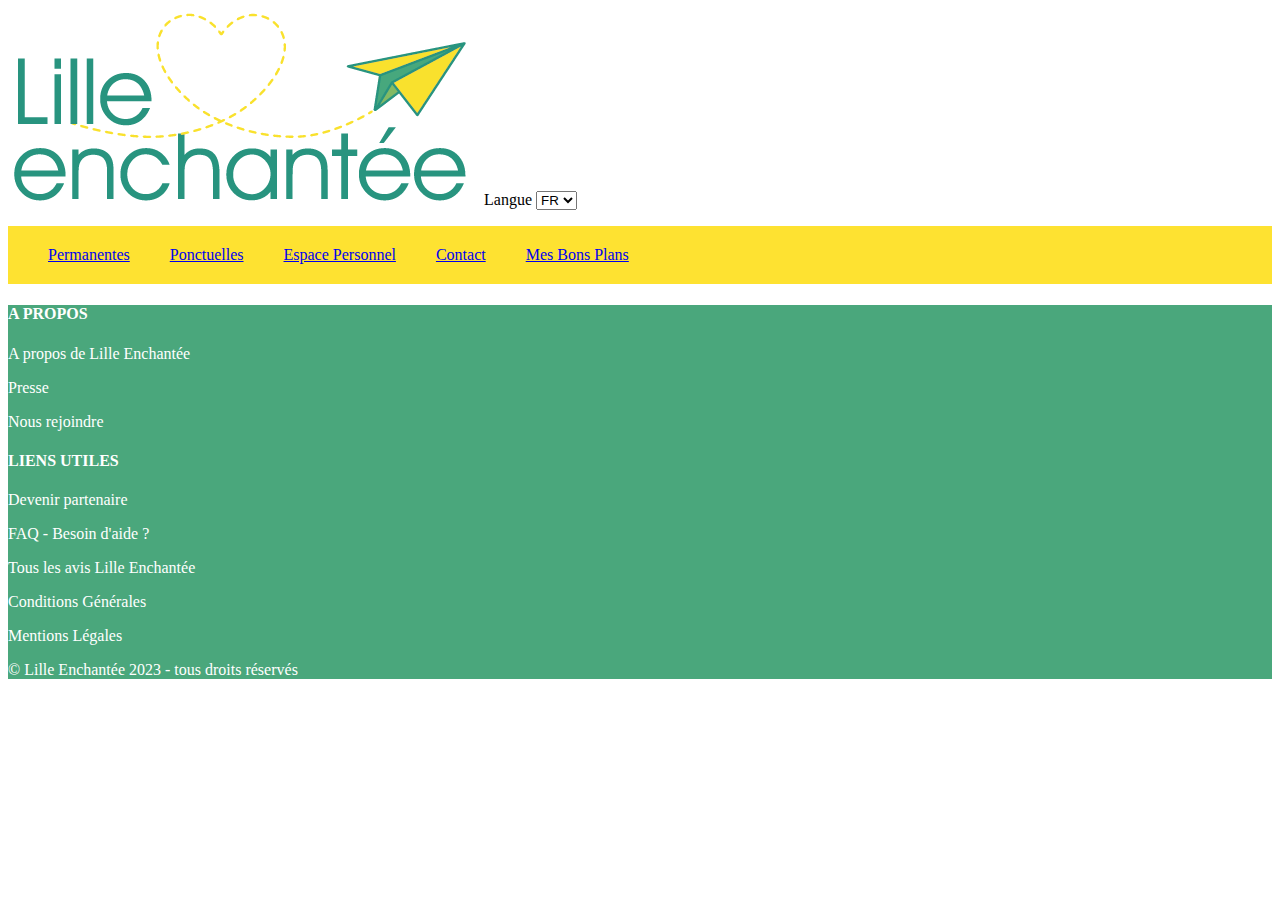
==== espacepersonnel.html @ f87b08e6 "modification index.html + création des autres pages + css + images" ====
<!DOCTYPE html>
<html lang="en">
<head>
    <meta charset="UTF-8">
    <meta http-equiv="X-UA-Compatible" content="IE=edge">
    <meta name="viewport" content="width=device-width, initial-scale=1.0">
    <link rel="stylesheet" href="style.css">
    <title>Lille Enchantée</title>
</head>
<body>
    <header>
        <a href="index.html"><img src="images/LILLE_ENCHANTEE_LOGO.png" alt=""></a>
        
        <a href="formulairedeconnexion.html"> <img src="" alt=""></a>
        <a href="espacepersonnel.html"> <img src="" alt=""></a>

        <label for="language">Langue</label>
        <select name="language" id="language">
            <option value="Français">FR<img src="" alt=""></option>
            <option value="Anglais">EN<img src="" alt=""></option>
            <option value="Italier">IT<img src="" alt=""></option>
        </select>

        <nav>
            <ul>
                <li><a href="permanentes.html">Permanentes</a></li>
                <li><a href="ponctuelles.html">Ponctuelles</a></li>
                <li><a href="espacepersonnel.html">Espace Personnel</a></li>
                <li><a href="index.html">Contact</li>
                <li><a href="mesbonsplans.html">Mes Bons Plans</a></li>
            </ul>
        </nav>
    </header>

    <main>
        

    </main>


    <footer>
        <section>
            <h4>A PROPOS</h4>
            <p>A propos de Lille Enchantée</p>
            <p>Presse</p>
            <p>Nous rejoindre</p>
        </section>
        <section>
            <h4>LIENS UTILES</h4>
            <p>Devenir partenaire</p>
            <p>FAQ - Besoin d'aide ?</p>
            <p>Tous les avis Lille Enchantée</p>
        </section>
        <section>
            <p>Conditions Générales</p>
            <p>Mentions Légales</p>
        </section>

        <p class="copyright">© Lille Enchantée 2023 - tous droits réservés</p>
    </footer>
</body>
</html>
---- style.css ----
nav{background-color: #FEE231;}

footer{background-color: #4AA77C;
color: white;}

div{display: flex;
}

.pieddepage{margin: 60px;}

.contact{display: flex;}

.encart{display: flex;}

h1{ text-align: center;}

.présentation{text-align: center;}

ul{display: flex;
padding-top: 20px;
padding-bottom: 20px;
list-style-type: none;
}

li{margin-right: 40px;}
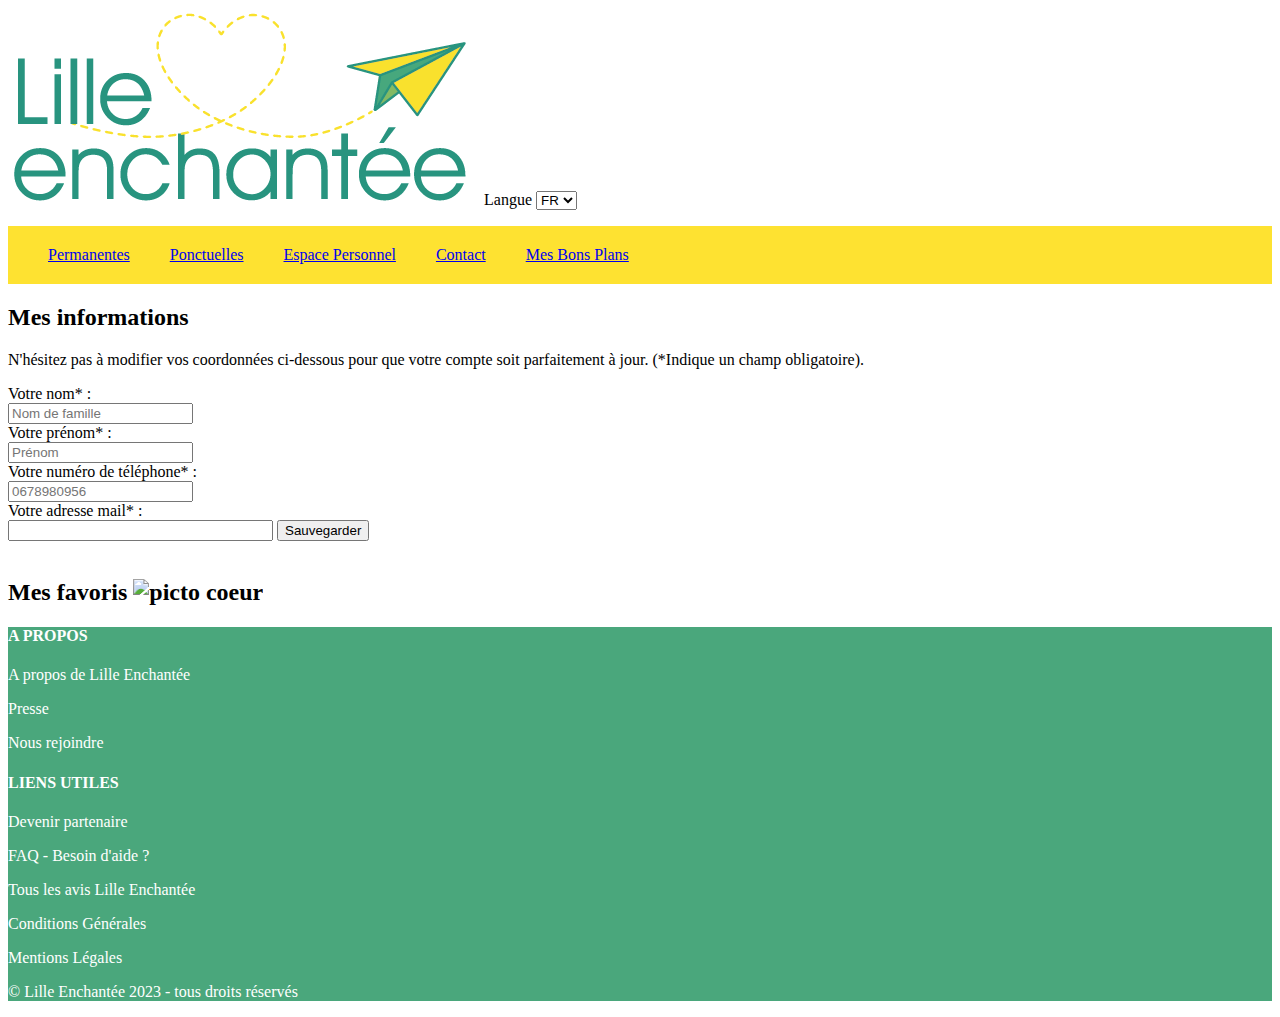
==== commit d7dea76f: "Add files via upload" ====
--- a/espacepersonnel.html
+++ b/espacepersonnel.html
@@ -33,11 +33,24 @@
     </header>
 
     <main>
-        
-
-    </main>
-
-
+        <h2>Mes informations</h2>
+        <p>N'hésitez pas à modifier vos coordonnées ci-dessous pour que votre compte soit parfaitement à jour. (*Indique un champ obligatoire).</p>
+        <form action="">
+            <label for="nomdefamille">Votre nom* : <br>
+                <input type="text" id="nomdefamille" placeholder="Nom de famille" required>
+            </label><br>
+            <label for="prenom">Votre prénom* : <br>
+                <input type="text" id="prenom" placeholder="Prénom" required>
+            </label><br>
+            <label for="phone">Votre numéro de téléphone* :</label><br>
+            <input type="tel" id="phone" name="phone" placeholder="0678980956" required>
+        </label><br>
+            <label for="email">Votre adresse mail* :</label><br>
+                <input type="email" id="email" size="30" required>
+                <input type="submit" value="Sauvegarder">
+        </label></form><br>
+    <h2>Mes favoris <img src="IMAGE/PICTO COEUR.svg" alt="picto coeur" height="30" ></h2>
+     </main>
     <footer>
         <section>
             <h4>A PROPOS</h4>
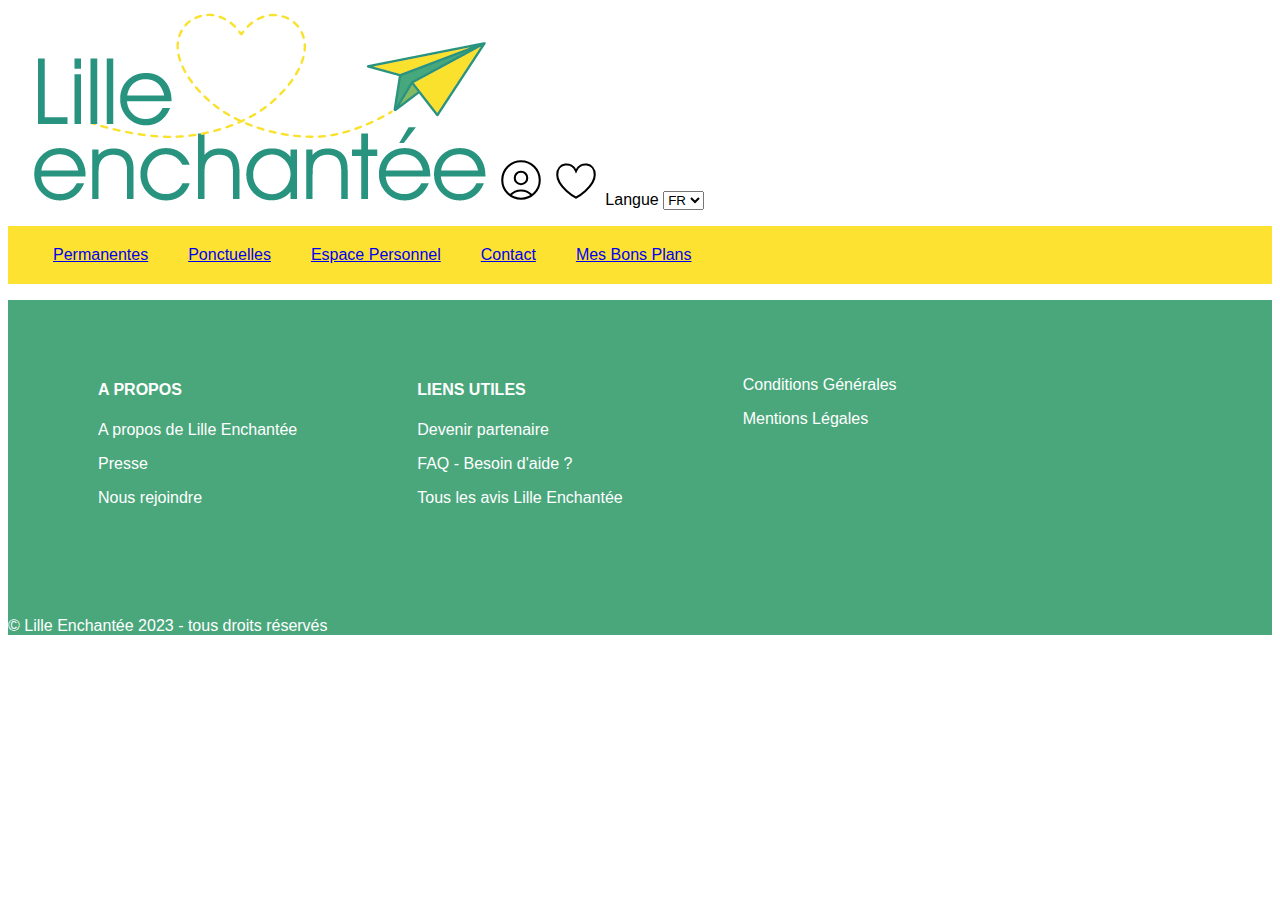
==== commit abbd25c4: "modification du header + ajout des pictos + modif CSS + autres pages" ====
--- a/espacepersonnel.html
+++ b/espacepersonnel.html
@@ -9,65 +9,56 @@
 </head>
 <body>
     <header>
-        <a href="index.html"><img src="images/LILLE_ENCHANTEE_LOGO.png" alt=""></a>
+        <a href="index.html"><img class="logo" src="images/LILLE_ENCHANTEE_LOGO.png" alt=""></a>
         
-        <a href="formulairedeconnexion.html"> <img src="" alt=""></a>
-        <a href="espacepersonnel.html"> <img src="" alt=""></a>
+        <a href="formulairedeconnexion.html"> <img src="images/PICTO_PERSO.svg" alt="" height="50px" width="50px"></a>
+        <a href="espacepersonnel.html"> <img src="images/PICTO_COEUR (1).svg" alt="" height="50px" width="50px"></a>
 
         <label for="language">Langue</label>
         <select name="language" id="language">
-            <option value="Français">FR<img src="" alt=""></option>
-            <option value="Anglais">EN<img src="" alt=""></option>
+            <option value="Français">FR</option>
+            <option value="Anglais">EN<img src="images/LG_EN.png" alt=""></option>
             <option value="Italier">IT<img src="" alt=""></option>
         </select>
 
         <nav>
             <ul>
-                <li><a href="permanentes.html">Permanentes</a></li>
-                <li><a href="ponctuelles.html">Ponctuelles</a></li>
-                <li><a href="espacepersonnel.html">Espace Personnel</a></li>
-                <li><a href="index.html">Contact</li>
-                <li><a href="mesbonsplans.html">Mes Bons Plans</a></li>
+                <li><a href="Permanentes.html">Permanentes</a></li>
+                <li><a href="Ponctuelles.html">Ponctuelles</a></li>
+                <li><a href="EspacePersonnel.html">Espace Personnel</a></li>
+                <li><a href="#contact">Contact</a></li>
+                <li><a href="MesBonsPlans.html">Mes Bons Plans</a></li>
             </ul>
         </nav>
     </header>
 
     <main>
-        <h2>Mes informations</h2>
-        <p>N'hésitez pas à modifier vos coordonnées ci-dessous pour que votre compte soit parfaitement à jour. (*Indique un champ obligatoire).</p>
-        <form action="">
-            <label for="nomdefamille">Votre nom* : <br>
-                <input type="text" id="nomdefamille" placeholder="Nom de famille" required>
-            </label><br>
-            <label for="prenom">Votre prénom* : <br>
-                <input type="text" id="prenom" placeholder="Prénom" required>
-            </label><br>
-            <label for="phone">Votre numéro de téléphone* :</label><br>
-            <input type="tel" id="phone" name="phone" placeholder="0678980956" required>
-        </label><br>
-            <label for="email">Votre adresse mail* :</label><br>
-                <input type="email" id="email" size="30" required>
-                <input type="submit" value="Sauvegarder">
-        </label></form><br>
-    <h2>Mes favoris <img src="IMAGE/PICTO COEUR.svg" alt="picto coeur" height="30" ></h2>
-     </main>
+        
+
+    </main>
+
+
     <footer>
-        <section>
+
+        <div class="mentionslegales">
+        <section class="pieddepage">
             <h4>A PROPOS</h4>
             <p>A propos de Lille Enchantée</p>
             <p>Presse</p>
             <p>Nous rejoindre</p>
         </section>
-        <section>
+        <section class="pieddepage">
             <h4>LIENS UTILES</h4>
             <p>Devenir partenaire</p>
             <p>FAQ - Besoin d'aide ?</p>
             <p>Tous les avis Lille Enchantée</p>
         </section>
-        <section>
+        <section class="pieddepage">
             <p>Conditions Générales</p>
             <p>Mentions Légales</p>
         </section>
+        </div>
+        <br>
 
         <p class="copyright">© Lille Enchantée 2023 - tous droits réservés</p>
     </footer>
--- a/style.css
+++ b/style.css
@@ -1,16 +1,26 @@
 nav{background-color: #FEE231;}
 
 footer{background-color: #4AA77C;
-color: white;}
+color: white;
+}
 
-div{display: flex;
-}
+div{display: flex;}
+
+.mentionslegales{margin-left: 30px;}
+
+
+.permanentes, .newsletter{margin-left: 120px;}
+
+.ponctuelles{margin-left: 100px;}
+
+.formulaire{margin-left: 267px;}
 
 .pieddepage{margin: 60px;}
 
 .contact{display: flex;}
 
-.encart{display: flex;}
+.encart{display: flex;
+}
 
 h1{ text-align: center;}
 
@@ -20,6 +30,17 @@
 padding-top: 20px;
 padding-bottom: 20px;
 list-style-type: none;
+margin-left: 5px;
 }
 
-li{margin-right: 40px;}+li{margin-right: 40px;}
+
+body{font-family: 'Gill Sans', 'Gill Sans MT', Calibri, 'Trebuchet MS', sans-serif;}
+
+.logo{margin-left: 20px;}
+
+input{margin-bottom: 10px;}
+
+.filtrespermanents{margin-left: 160px;}
+
+.filtre{margin-right: 10px;}
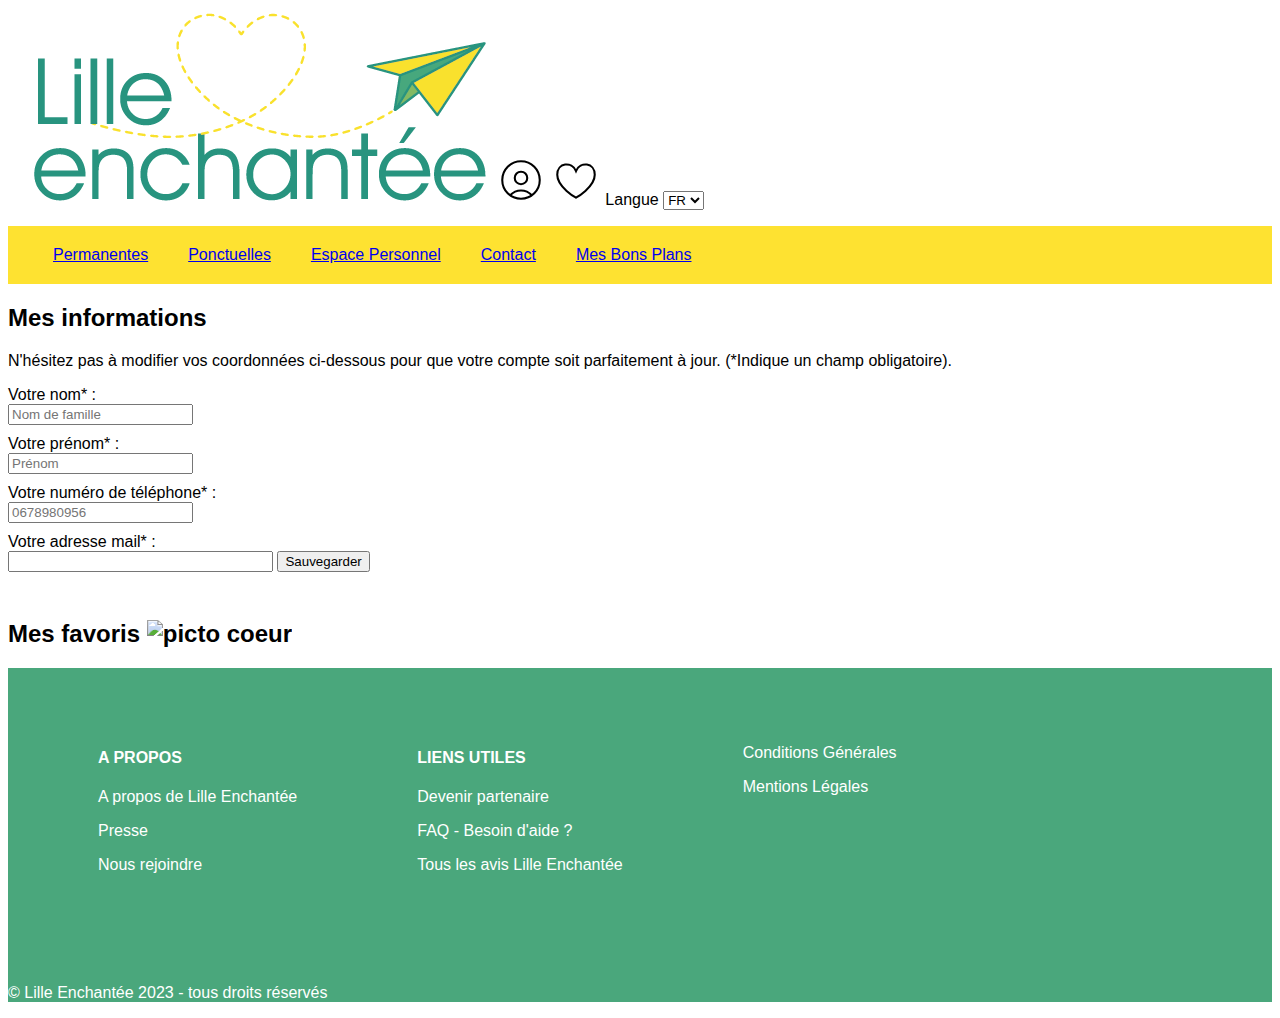
==== commit 8f6801f0: "Merge branch 'main' of https://github.com/CassandraB670/LilleEnchantee" ====
--- a/espacepersonnel.html
+++ b/espacepersonnel.html
@@ -33,11 +33,24 @@
     </header>
 
     <main>
-        
-
-    </main>
-
-
+        <h2>Mes informations</h2>
+        <p>N'hésitez pas à modifier vos coordonnées ci-dessous pour que votre compte soit parfaitement à jour. (*Indique un champ obligatoire).</p>
+        <form action="">
+            <label for="nomdefamille">Votre nom* : <br>
+                <input type="text" id="nomdefamille" placeholder="Nom de famille" required>
+            </label><br>
+            <label for="prenom">Votre prénom* : <br>
+                <input type="text" id="prenom" placeholder="Prénom" required>
+            </label><br>
+            <label for="phone">Votre numéro de téléphone* :</label><br>
+            <input type="tel" id="phone" name="phone" placeholder="0678980956" required>
+        </label><br>
+            <label for="email">Votre adresse mail* :</label><br>
+                <input type="email" id="email" size="30" required>
+                <input type="submit" value="Sauvegarder">
+        </label></form><br>
+    <h2>Mes favoris <img src="IMAGE/PICTO COEUR.svg" alt="picto coeur" height="30" ></h2>
+     </main>
     <footer>
 
         <div class="mentionslegales">
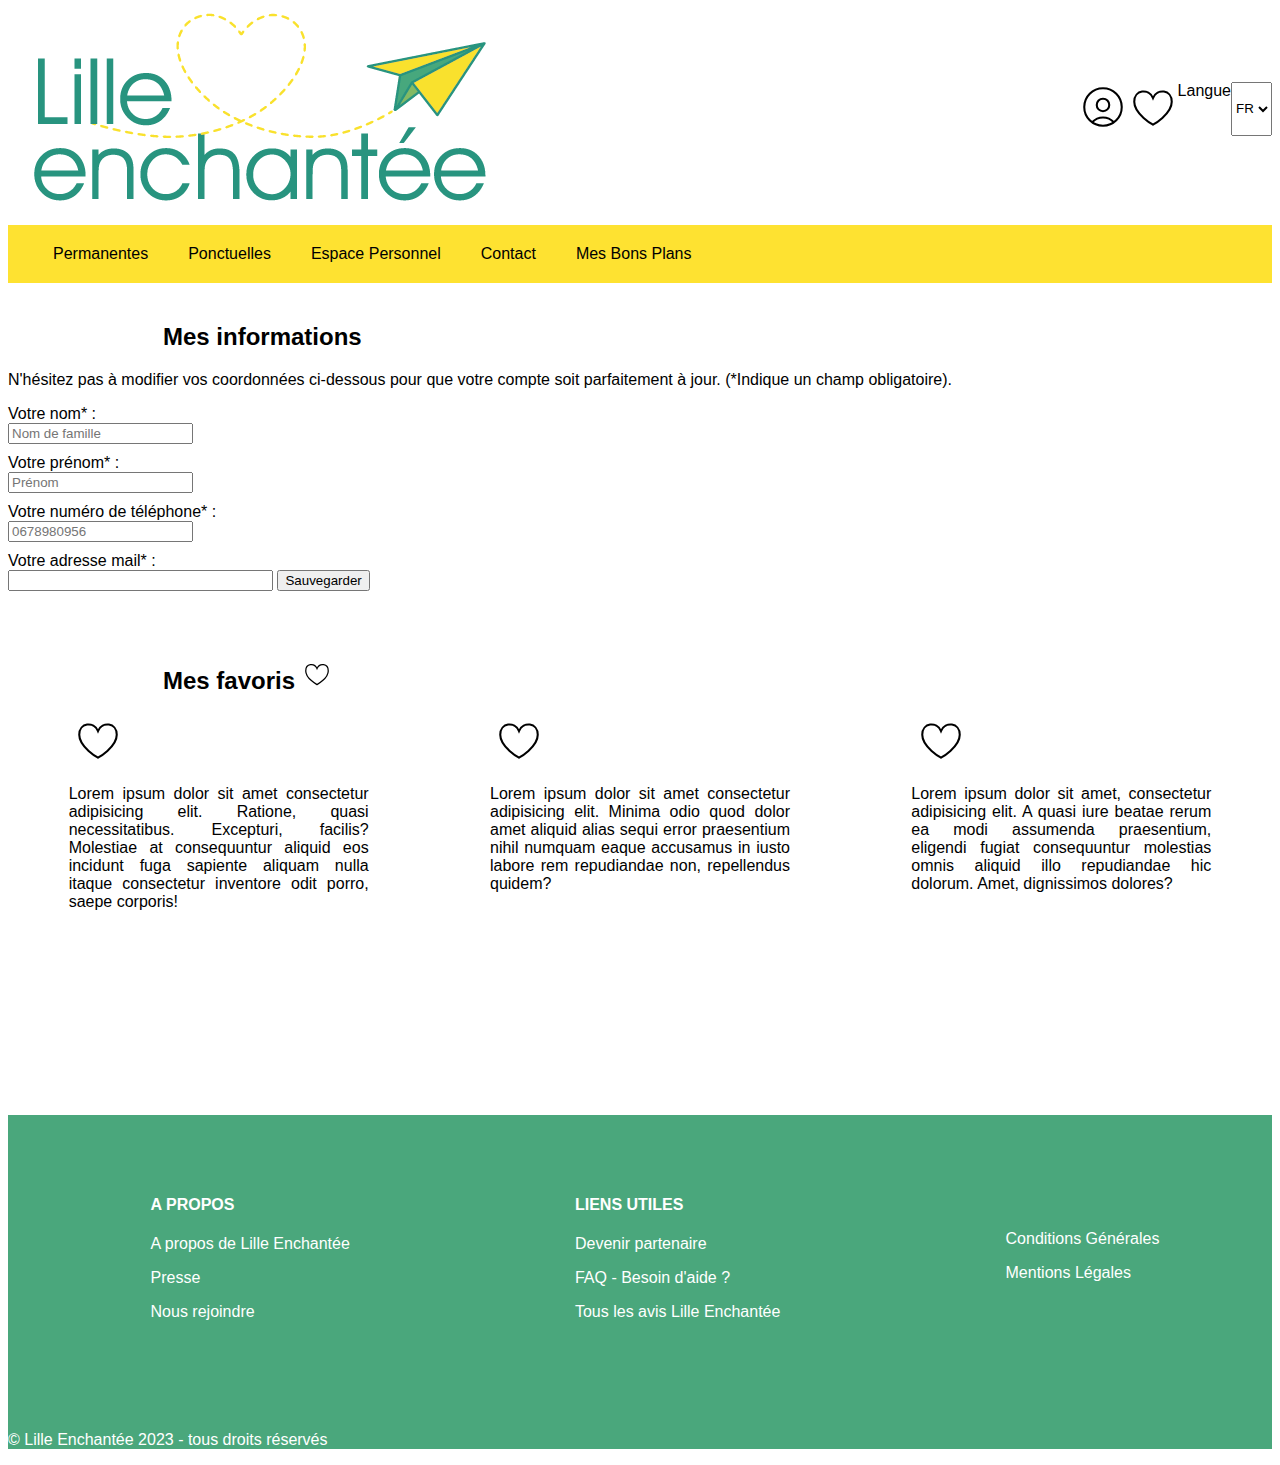
==== commit cf68004c: "modification css, header, footer, ajout des photos et postionnement de ces dernières" ====
--- a/espacepersonnel.html
+++ b/espacepersonnel.html
@@ -9,24 +9,31 @@
 </head>
 <body>
     <header>
-        <a href="index.html"><img class="logo" src="images/LILLE_ENCHANTEE_LOGO.png" alt=""></a>
-        
-        <a href="formulairedeconnexion.html"> <img src="images/PICTO_PERSO.svg" alt="" height="50px" width="50px"></a>
-        <a href="espacepersonnel.html"> <img src="images/PICTO_COEUR (1).svg" alt="" height="50px" width="50px"></a>
+        <div class="en-tête">
 
-        <label for="language">Langue</label>
-        <select name="language" id="language">
-            <option value="Français">FR</option>
-            <option value="Anglais">EN<img src="images/LG_EN.png" alt=""></option>
-            <option value="Italier">IT<img src="" alt=""></option>
-        </select>
+            <a href="index.html"><img class="logo" src="images/LILLE_ENCHANTEE_LOGO.png" alt=""></a>
+
+            <div class="picto">
+                <a href="formulairedeconnexion.html"> <img src="images/PICTO_PERSO.svg" alt="" height="50px"
+                        width="50px"></a>
+                <a href="espacepersonnel.html"> <img src="images/PICTO_COEUR (1).svg" alt="" height="50px"
+                        width="50px"></a>
+
+                <label for="language">Langue</label>
+                <select name="language" id="language">
+                    <option value="Français">FR</option>
+                    <option value="Anglais">EN<img src="images/LG_EN.png" alt=""></option>
+                    <option value="Italier">IT<img src="" alt=""></option>
+                </select>
+            </div>
+        </div>
 
         <nav>
             <ul>
                 <li><a href="Permanentes.html">Permanentes</a></li>
                 <li><a href="Ponctuelles.html">Ponctuelles</a></li>
                 <li><a href="EspacePersonnel.html">Espace Personnel</a></li>
-                <li><a href="#contact">Contact</a></li>
+                <li><a href="index.html">Contact</a></li>
                 <li><a href="MesBonsPlans.html">Mes Bons Plans</a></li>
             </ul>
         </nav>
@@ -49,7 +56,26 @@
                 <input type="email" id="email" size="30" required>
                 <input type="submit" value="Sauvegarder">
         </label></form><br>
-    <h2>Mes favoris <img src="IMAGE/PICTO COEUR.svg" alt="picto coeur" height="30" ></h2>
+
+    <h2>Mes favoris <img src="images/PICTO_COEUR (1).svg" alt="picto coeur" height="30" ></h2>
+
+    <div class="mesfavoris">
+        <article id="mesfavoris">
+            <img src="" alt="">
+            <img src="images/PICTO_COEUR (1).svg" alt="" height="50px" width="50px">
+            <p>Lorem ipsum dolor sit amet consectetur adipisicing elit. Ratione, quasi necessitatibus. Excepturi, facilis? Molestiae at consequuntur aliquid eos incidunt fuga sapiente aliquam nulla itaque consectetur inventore odit porro, saepe corporis!</p>
+        </article>
+        <article id="mesfavoris">
+            <img src="" alt="">
+            <img src="images/PICTO_COEUR (1).svg" alt="" height="50px" width="50px">
+            <p>Lorem ipsum dolor sit amet consectetur adipisicing elit. Minima odio quod dolor amet aliquid alias sequi error praesentium nihil numquam eaque accusamus in iusto labore rem repudiandae non, repellendus quidem?</p>
+        </article>
+        <article id="mesfavoris">
+            <img src="" alt="">
+            <img src="images/PICTO_COEUR (1).svg" alt="" height="50px" width="50px">
+            <p>Lorem ipsum dolor sit amet, consectetur adipisicing elit. A quasi iure beatae rerum ea modi assumenda praesentium, eligendi fugiat consequuntur molestias omnis aliquid illo repudiandae hic dolorum. Amet, dignissimos dolores?</p>
+        </article>
+    </div>
      </main>
     <footer>
 
--- a/style.css
+++ b/style.css
@@ -1,3 +1,5 @@
+a{text-decoration: none; color: black;}
+
 nav{background-color: #FEE231;}
 
 footer{background-color: #4AA77C;
@@ -6,23 +8,80 @@
 
 div{display: flex;}
 
-.mentionslegales{margin-left: 30px;}
+.mentionslegales{margin-left: 30px;
+display: flexbox;
+justify-content: space-around;
+align-items: center;}
+
+.en-tête{display: flexbox;
+justify-content: space-between;
+align-items: center;}
 
 
-.permanentes, .newsletter{margin-left: 120px;}
+.permanentes {background-image: url(images/ENCART-02.png);
+    width:550px; height:550px;
+    background-size: cover;
+    transition-duration: 1s;}
 
-.ponctuelles{margin-left: 100px;}
+#photoenfamille, #photoculturel, #phototopbudget, #photoaujourdhui, #photodemain, #photoceweekend, #photomesbonsplans{width: 100%;}
+
+.newsletter{margin-left: 120px;}
+
+.ponctuelles{background-image: url(images/ENCART-01.png);
+    width:550px; height:550px;
+    background-size: cover;
+    margin-left: 100px;
+    transition-duration: 1s;}
+
+.permanentes, .ponctuelles{
+    display: flex;
+    align-items: end;
+}
+
+.permanentes:hover{
+    width: 700px; height:700px;
+    box-shadow: 10px 10px black;
+    transition-duration: 1s;
+}
+
+.ponctuelles:hover{
+    width: 700px; height:700px;
+    box-shadow: 10px 10px black;  
+    transition-duration: 1s;
+    
+}
+.permanentes article, .ponctuelles article{
+
+}
 
 .formulaire{margin-left: 267px;}
 
 .pieddepage{margin: 60px;}
 
-.contact{display: flex;}
+.contact{display: flex;
+justify-content: flex-start;
+padding-left: 200px;}
 
-.encart{display: flex;
+.encarts{display: flex;
+    justify-content: center;
 }
 
-h1{ text-align: center;}
+h1{ text-align: center;
+font-size: 50px;}
+h2{margin-top: 40px;
+margin-left: 155px;}
+.mesbonsplans, .mesfavoris, .topbudget, .culturel, .enfamille, .aujourdhui, .demain, .ceweekend{
+    display: flexbox;
+    justify-content: space-around;
+    align-items: center;
+    margin-top: 10px;
+    text-align: justify;
+}
+
+#mesbonsplans, #mesfavoris, #topbudget, #culturel, #enfamille, #aujourdhui, #demain, #ceweekend{
+    height: 400px;
+    width: 300px;
+}
 
 .présentation{text-align: center;}
 
